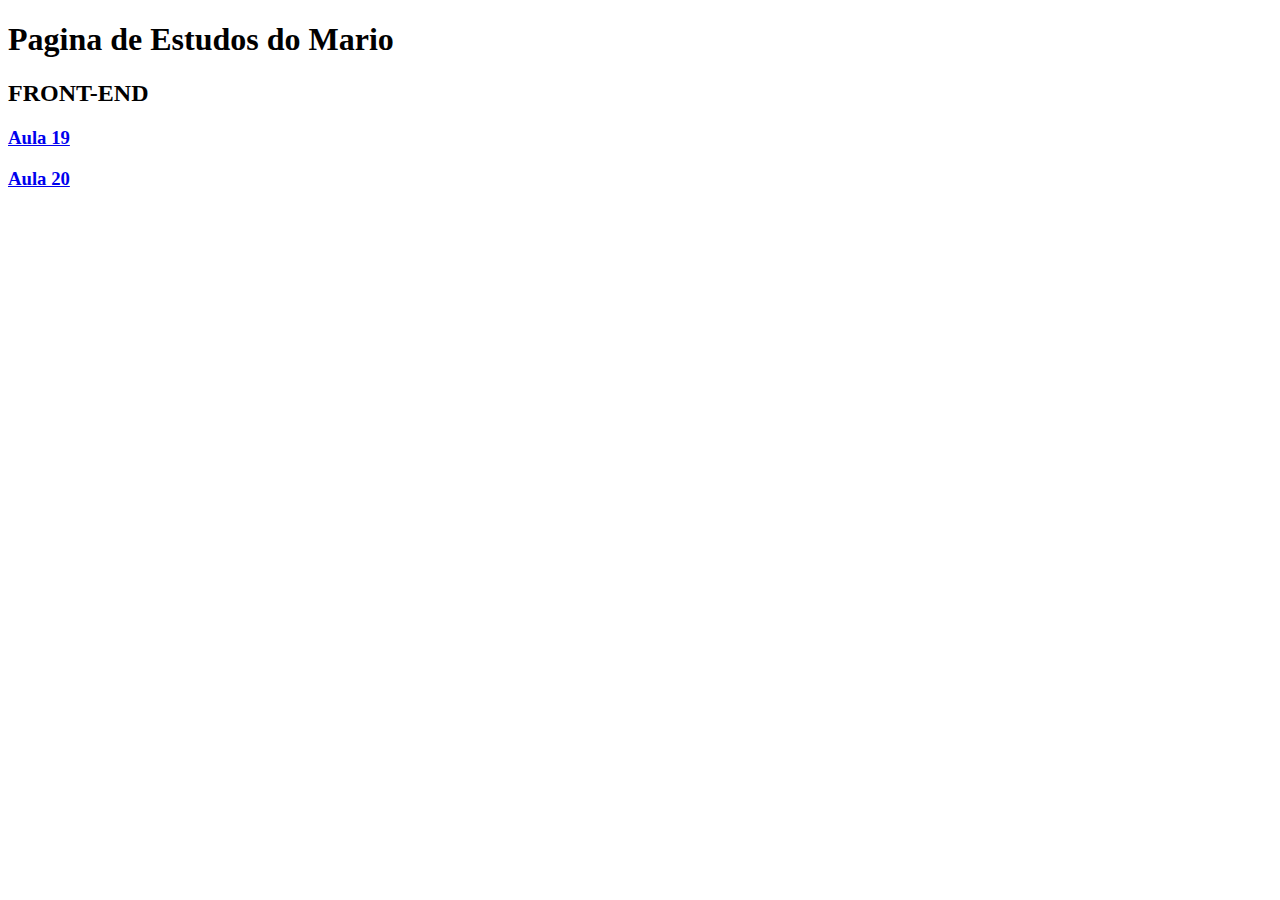
==== index.html @ 33216d4f "first commit" ====
<!DOCTYPE html>
<html lang="en">
<head>
    <meta charset="UTF-8">
    <meta http-equiv="X-UA-Compatible" content="IE=edge">
    <meta name="viewport" content="width=device-width, initial-scale=1.0">
    <title>Pagina de Estudos</title>
</head>
<body>
    <header>
        <H1>Pagina de Estudos do Mario</H1>
    </header>
    <main>
        <article>
            <h2>FRONT-END</h2>
            <a href="./front-end/aula19/index.html"><h3>Aula 19</h3></a>
            <a href="./front-end/aula20/index.html"><h3>Aula 20</h3></a>
        </article>    
    </main>
    
</body>
</html>
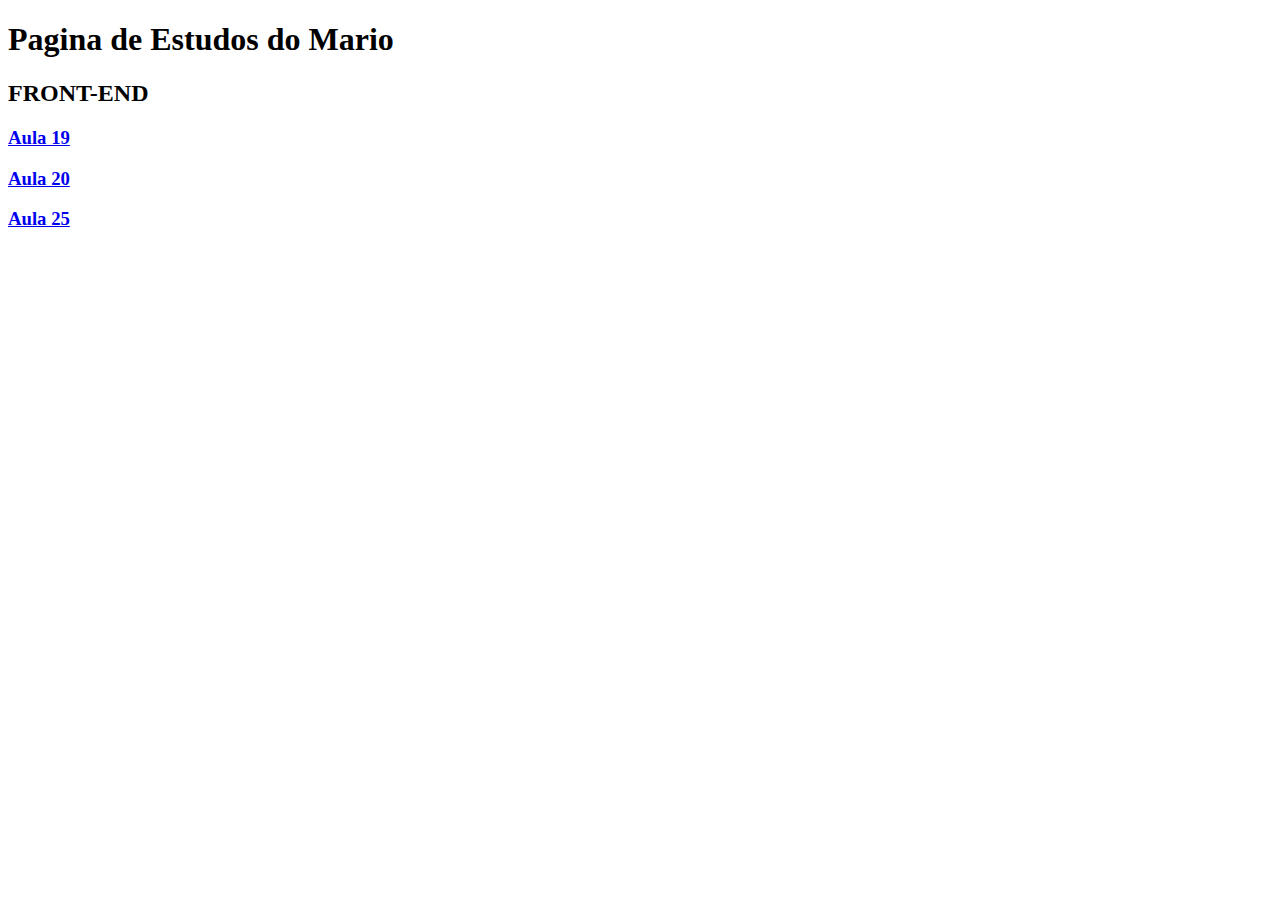
==== commit 955933f3: "atualizacao index" ====
--- a/index.html
+++ b/index.html
@@ -15,6 +15,11 @@
             <h2>FRONT-END</h2>
             <a href="./front-end/aula19/index.html"><h3>Aula 19</h3></a>
             <a href="./front-end/aula20/index.html"><h3>Aula 20</h3></a>
+            <a href="./front-end/aula25/index.html"><h3>Aula 25</h3></a>
+            <a href="./"><h3>       </h3></a>
+            <a href="./"><h3>       </h3></a>
+            <a href="./"><h3>       </h3></a>
+            <a href="./"><h3>       </h3></a>
         </article>    
     </main>
     
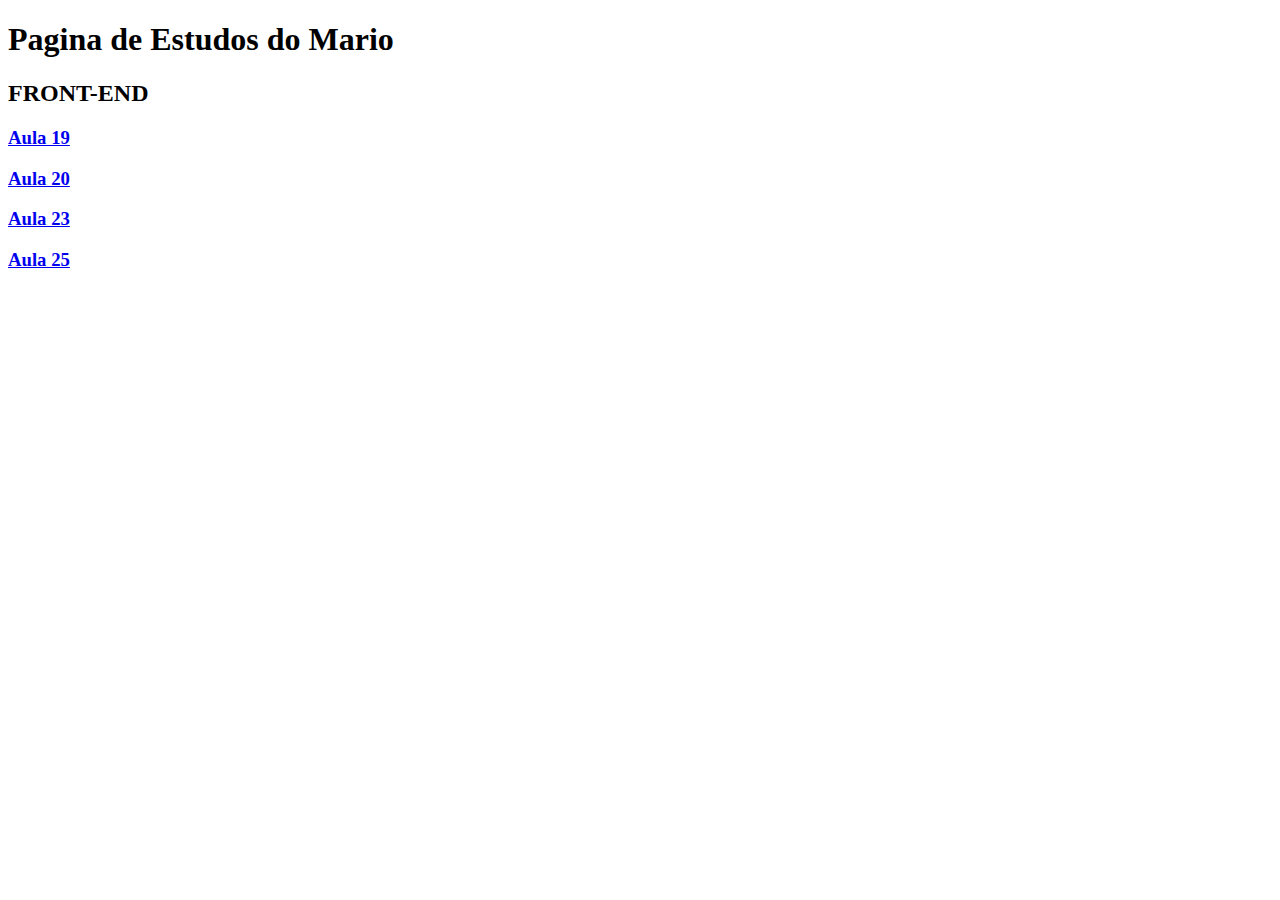
==== commit 6f88de2b: "atualizacao index" ====
--- a/index.html
+++ b/index.html
@@ -15,8 +15,8 @@
             <h2>FRONT-END</h2>
             <a href="./front-end/aula19/index.html"><h3>Aula 19</h3></a>
             <a href="./front-end/aula20/index.html"><h3>Aula 20</h3></a>
+            <a href="./front-end/aula23/index.html"><h3>Aula 23</h3></a>
             <a href="./front-end/aula25/index.html"><h3>Aula 25</h3></a>
-            <a href="./"><h3>       </h3></a>
             <a href="./"><h3>       </h3></a>
             <a href="./"><h3>       </h3></a>
             <a href="./"><h3>       </h3></a>
